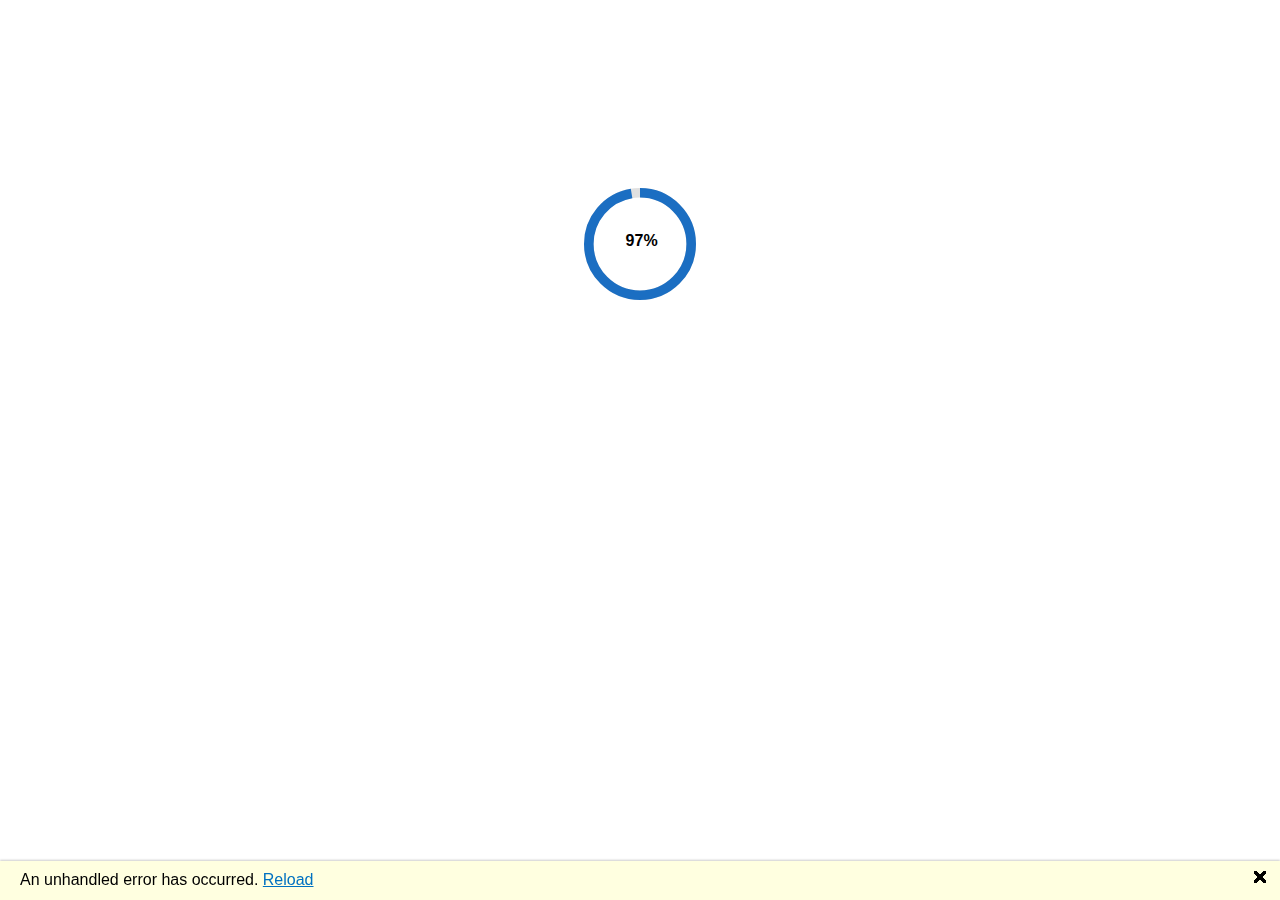
==== index.html @ b44f8e6b "deploy: 3f0998288489e30d8842318908e3edbe86fa5033" ====
<!DOCTYPE html>
<html lang="en">

<head>
    <meta charset="utf-8" />
    <meta name="viewport" content="width=device-width, initial-scale=1.0" />
    <title>Luiza Estate</title>
    <base href="/LuizaEstate.Web/" />
    <link rel="stylesheet" href="css/app.css" />
    <link rel="icon" type="image/png" href="favicon.png" />
    <link href="LuizaEstate.Web.styles.css" rel="stylesheet" />
    <link rel="preconnect" href="https://fonts.googleapis.com">
    <link rel="preconnect" href="https://fonts.gstatic.com" crossorigin>
    <link href="https://fonts.googleapis.com/css2?family=Montserrat:wght@300;400;500;700&display=swap" rel="stylesheet">
    <link href="_content/MudBlazor/MudBlazor.min.css" rel="stylesheet" />
</head>

<body>
    <div id="app">
        <svg class="loading-progress">
            <circle r="40%" cx="50%" cy="50%" />
            <circle r="40%" cx="50%" cy="50%" />
        </svg>
        <div class="loading-progress-text"></div>
    </div>

    <div id="blazor-error-ui">
        An unhandled error has occurred.
        <a href="." class="reload">Reload</a>
        <span class="dismiss">🗙</span>
    </div>
    <script src="_framework/blazor.webassembly.js"></script>
    <script src="_content/MudBlazor/MudBlazor.min.js"></script>
</body>

</html>
---- css/app.css ----
h1:focus {
    outline: none;
}

.loading-progress {
    position: relative;
    display: block;
    width: 8rem;
    height: 8rem;
    margin: 20vh auto 1rem auto;
}

    .loading-progress circle {
        fill: none;
        stroke: #e0e0e0;
        stroke-width: 0.6rem;
        transform-origin: 50% 50%;
        transform: rotate(-90deg);
    }

        .loading-progress circle:last-child {
            stroke: #1b6ec2;
            stroke-dasharray: calc(3.141 * var(--blazor-load-percentage, 0%) * 0.8), 500%;
            transition: stroke-dasharray 0.05s ease-in-out;
        }

.loading-progress-text {
    position: absolute;
    text-align: center;
    font-weight: bold;
    inset: calc(20vh + 3.25rem) 0 auto 0.2rem;
}

    .loading-progress-text:after {
        content: var(--blazor-load-percentage-text, "Loading");
    }

code {
    color: #c02d76;
}

.form-floating > .form-control-plaintext::placeholder, .form-floating > .form-control::placeholder {
    color: var(--bs-secondary-color);
    text-align: end;
}

.form-floating > .form-control-plaintext:focus::placeholder, .form-floating > .form-control:focus::placeholder {
    text-align: start;
}
---- LuizaEstate.Web.styles.css ----
/* /Layout/MainLayout.razor.rz.scp.css */
.page[b-f1tlbxedxn] {
    position: relative;
    display: flex;
    flex-direction: column;
}

main[b-f1tlbxedxn] {
    flex: 1;
}

.sidebar[b-f1tlbxedxn] {
    background-image: linear-gradient(180deg, rgb(5, 39, 103) 0%, #3a0647 70%);
}

.top-row[b-f1tlbxedxn] {
    background-color: #f7f7f7;
    border-bottom: 1px solid #d6d5d5;
    justify-content: flex-end;
    height: 3.5rem;
    display: flex;
    align-items: center;
}

    .top-row[b-f1tlbxedxn]  a, .top-row[b-f1tlbxedxn]  .btn-link {
        white-space: nowrap;
        margin-left: 1.5rem;
        text-decoration: none;
    }

    .top-row[b-f1tlbxedxn]  a:hover, .top-row[b-f1tlbxedxn]  .btn-link:hover {
        text-decoration: underline;
    }

    .top-row[b-f1tlbxedxn]  a:first-child {
        overflow: hidden;
        text-overflow: ellipsis;
    }

@media (max-width: 640.98px) {
    .top-row[b-f1tlbxedxn] {
        justify-content: space-between;
    }

    .top-row[b-f1tlbxedxn]  a, .top-row[b-f1tlbxedxn]  .btn-link {
        margin-left: 0;
    }
}

@media (min-width: 641px) {
    .page[b-f1tlbxedxn] {
        flex-direction: row;
    }

    .sidebar[b-f1tlbxedxn] {
        width: 250px;
        height: 100vh;
        position: sticky;
        top: 0;
    }

    .top-row[b-f1tlbxedxn] {
        position: sticky;
        top: 0;
        z-index: 1;
    }

    .top-row.auth[b-f1tlbxedxn]  a:first-child {
        flex: 1;
        text-align: right;
        width: 0;
    }

    .top-row[b-f1tlbxedxn], article[b-f1tlbxedxn] {
        padding-left: 2rem !important;
        padding-right: 1.5rem !important;
    }
}
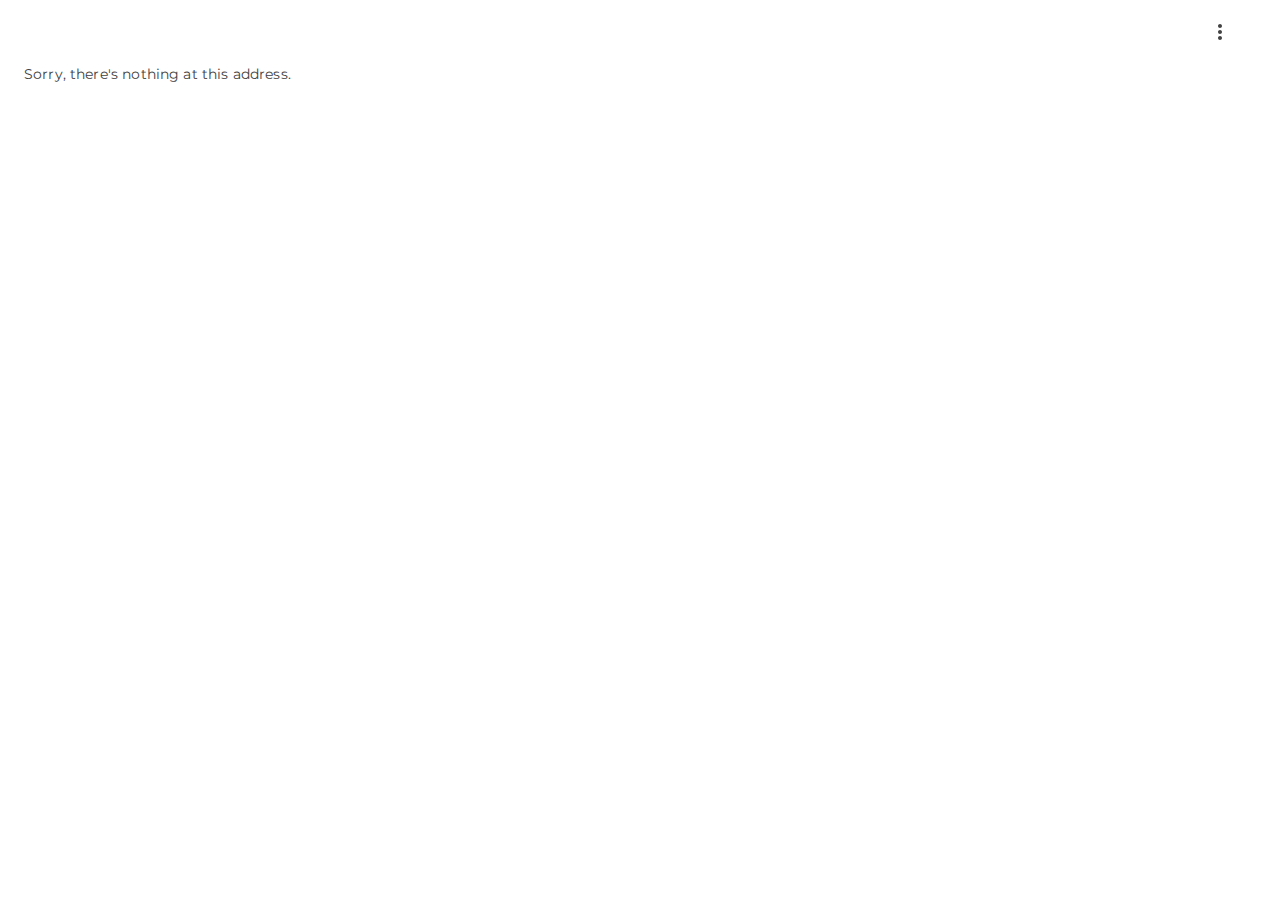
==== commit be52b429: "Update index.html" ====
--- a/index.html
+++ b/index.html
@@ -5,7 +5,7 @@
     <meta charset="utf-8" />
     <meta name="viewport" content="width=device-width, initial-scale=1.0" />
     <title>Luiza Estate</title>
-    <base href="/LuizaEstate.Web/" />
+    <base href="/" />
     <link rel="stylesheet" href="css/app.css" />
     <link rel="icon" type="image/png" href="favicon.png" />
     <link href="LuizaEstate.Web.styles.css" rel="stylesheet" />
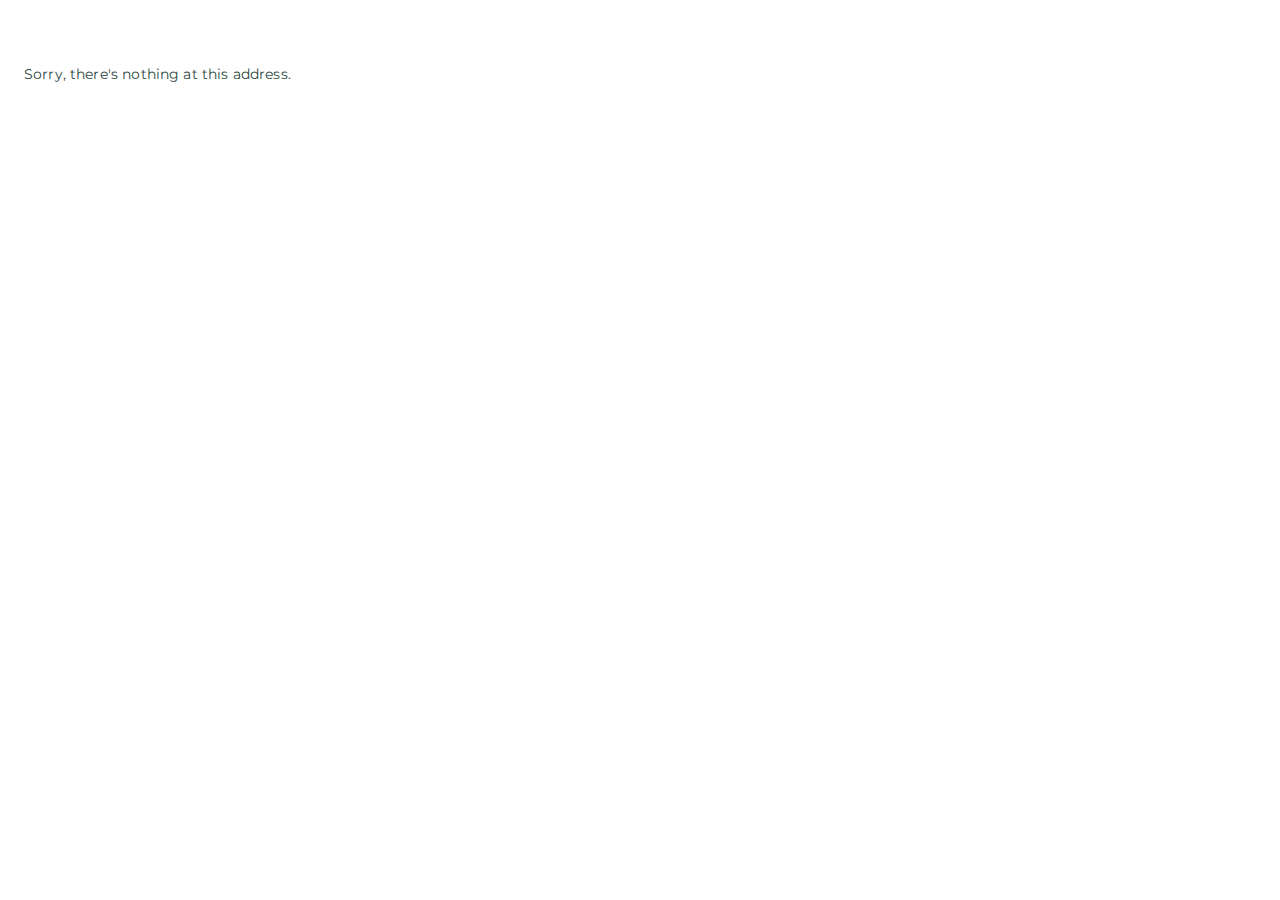
==== commit 3e1b4cdc: "deploy: 0b9017b1defbb063a3bef6701ecd0049570d0719" ====
--- a/index.html
+++ b/index.html
@@ -17,11 +17,24 @@
 
 <body>
     <div id="app">
-        <svg class="loading-progress">
-            <circle r="40%" cx="50%" cy="50%" />
-            <circle r="40%" cx="50%" cy="50%" />
+        <svg class="loading-progress" preserveAspectRatio="xMidYMid meet" data-bbox="42.796 54.231 114.187 87.86" xmlns="http://www.w3.org/2000/svg" viewBox="42.796 54.231 114.187 87.86" height="200" width="200" data-type="color" role="presentation" aria-hidden="true">
+            <defs>
+                <style>
+                    #comp-jtso7vu7 svg [data-color="1"] {
+                        fill: #EAEAD9;
+                    }
+
+                    #comp-jtso7vu7 svg [data-color="2"] {
+                        fill: #B87E58;
+                    }
+                </style>
+            </defs>
+            <g fill-rule="evenodd">
+                <path fill="#DCDCC8" d="M118.507 122.61c0 10.76-8.722 19.481-19.481 19.481-10.76 0-19.481-8.722-19.481-19.481 0-10.76 8.722-19.481 19.481-19.481 10.76 0 19.481 8.722 19.481 19.481z" data-color="1"></path>
+                <path fill-rule="nonzero" fill="#B87E58" d="M48.64 94.408v31.277h-5.844V91.23l57.093-36.999 57.094 37v34.453h-5.845V94.408L99.89 61.196 48.64 94.408z" data-color="2"></path>
+            </g>
         </svg>
-        <div class="loading-progress-text"></div>
+        <div class="loading-progress-text" style="font-family: Montserrat"></div>
     </div>
 
     <div id="blazor-error-ui">
--- a/css/app.css
+++ b/css/app.css
@@ -1,4 +1,4 @@
-h1:focus {
+﻿h1:focus {
     outline: none;
 }
 
@@ -46,4 +46,11 @@
 
 .form-floating > .form-control-plaintext:focus::placeholder, .form-floating > .form-control:focus::placeholder {
     text-align: start;
-}+}
+
+@media (max-width: 600px) {
+    .mud-typography.mud-typography-h1 {
+        font-size: 3.1rem;
+        /*line-height: 1.2em; */
+    }
+}
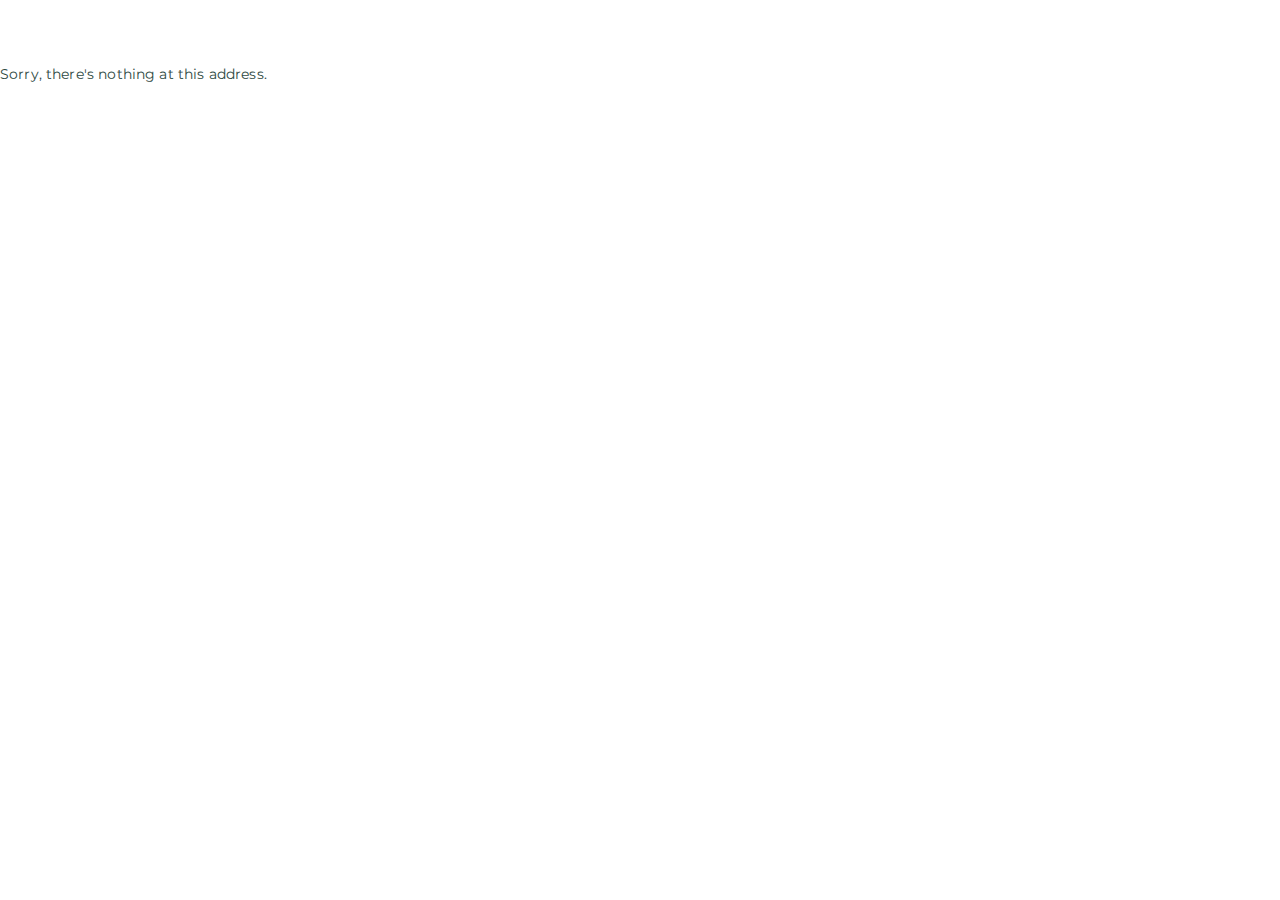
==== commit 50c259e9: "deploy: 80914cd81c4f016347f9c95e88ea6535e70b0f91" ====
--- a/index.html
+++ b/index.html
@@ -4,7 +4,6 @@
 <head>
     <meta charset="utf-8" />
     <meta name="viewport" content="width=device-width, initial-scale=1.0" />
-    <title>Luiza Estate</title>
     <base href="/" />
     <link rel="stylesheet" href="css/app.css" />
     <link rel="icon" type="image/png" href="favicon.png" />
@@ -13,6 +12,29 @@
     <link rel="preconnect" href="https://fonts.gstatic.com" crossorigin>
     <link href="https://fonts.googleapis.com/css2?family=Montserrat:wght@300;400;500;700&display=swap" rel="stylesheet">
     <link href="_content/MudBlazor/MudBlazor.min.css" rel="stylesheet" />
+
+    <title>Луиза Алиниседова - доверенный консультант по недвижимости | риэлторские услуги | Moscow, Russia</title>
+    <meta name="description" content="Luiza Estate - Луиза Алиниседова - доверенный консультант по недвижимости. Предоставляю риэлторские услуги на рынке недвижимости по Москве (Россия) и области. Услуги по покупке и продаже недвижимости на первичном, вторичном рынке, по аренде квартир. Проверяю перед покупкой недвижимость и документы." />
+    <link rel="canonical" href="https://luiza.estate" />
+    <meta property="og:title" content="Луиза Алиниседова - доверенный консультант по недвижимости | риэлторские услуги | Moscow, Russia" />
+    <meta property="og:description" content="Luiza Estate - Луиза Алиниседова - доверенный консультант по недвижимости. Предоставляю риэлторские услуги на рынке недвижимости по Москве (Россия) и области. Услуги по покупке и продаже недвижимости на первичном, вторичном рынке, по аренде квартир. Проверяю перед покупкой недвижимость и документы." />
+    <meta property="og:image" content="https://luiza.estate/sitecover1.png" />
+    <meta property="og:image:width" content="2500" />
+    <meta property="og:image:height" content="1330" />
+    <meta property="og:url" content="https://luiza.estate" />
+    <meta property="og:site_name" content="Luiza Estate" />
+    <meta property="og:type" content="website" />
+    <script type="application/ld+json">{"@context":"https://schema.org/","@type":"WebSite","url":"https://luiza.estate/","potentialAction":{"@type":"SearchAction","target":{"@type":"EntryPoint","urlTemplate":"https://luiza.estate/search?q={search_term}"},"query-input":"required name=search_term"}}</script>
+    <script type="application/ld+json">{"@context":"https://schema.org/","@type":"LocalBusiness","name":"Luiza Alinisedova","url":"https://luiza.estate","image":"https://luiza.estate/siteicon1.png","address":{"@type":"PostalAddress","addressCountry":"RU","addressLocality":"Moscow"}}</script>
+    <link rel="alternate" href="https://luiza.estate" hreflang="x-default" />
+    <link rel="alternate" href="https://luiza.estate?lang=en" hreflang="en-us" />
+    <link rel="alternate" href="https://luiza.estate" hreflang="ru-ru" />
+    <link rel="alternate" href="https://luiza.estate/blog-feed.xml" type="application/rss+xml" title="Luiza Estate - RSS" />
+    <meta name="twitter:card" content="summary_large_image" />
+    <meta name="twitter:title" content="Луиза Алиниседова - доверенный консультант по недвижимости | риэлторские услуги | Moscow, Russia" />
+    <meta name="twitter:description" content="Luiza Estate - Луиза Алиниседова - доверенный консультант по недвижимости. Предоставляю риэлторские услуги на рынке недвижимости по Москве (Россия) и области. Услуги по покупке и продаже недвижимости на первичном, вторичном рынке, по аренде квартир. Проверяю перед покупкой недвижимость и документы." />
+    <meta name="twitter:image" content="https://luiza.estate/sitecover1.png" />
+
 </head>
 
 <body>
--- a/css/app.css
+++ b/css/app.css
@@ -51,6 +51,5 @@
 @media (max-width: 600px) {
     .mud-typography.mud-typography-h1 {
         font-size: 3.1rem;
-        /*line-height: 1.2em; */
     }
 }
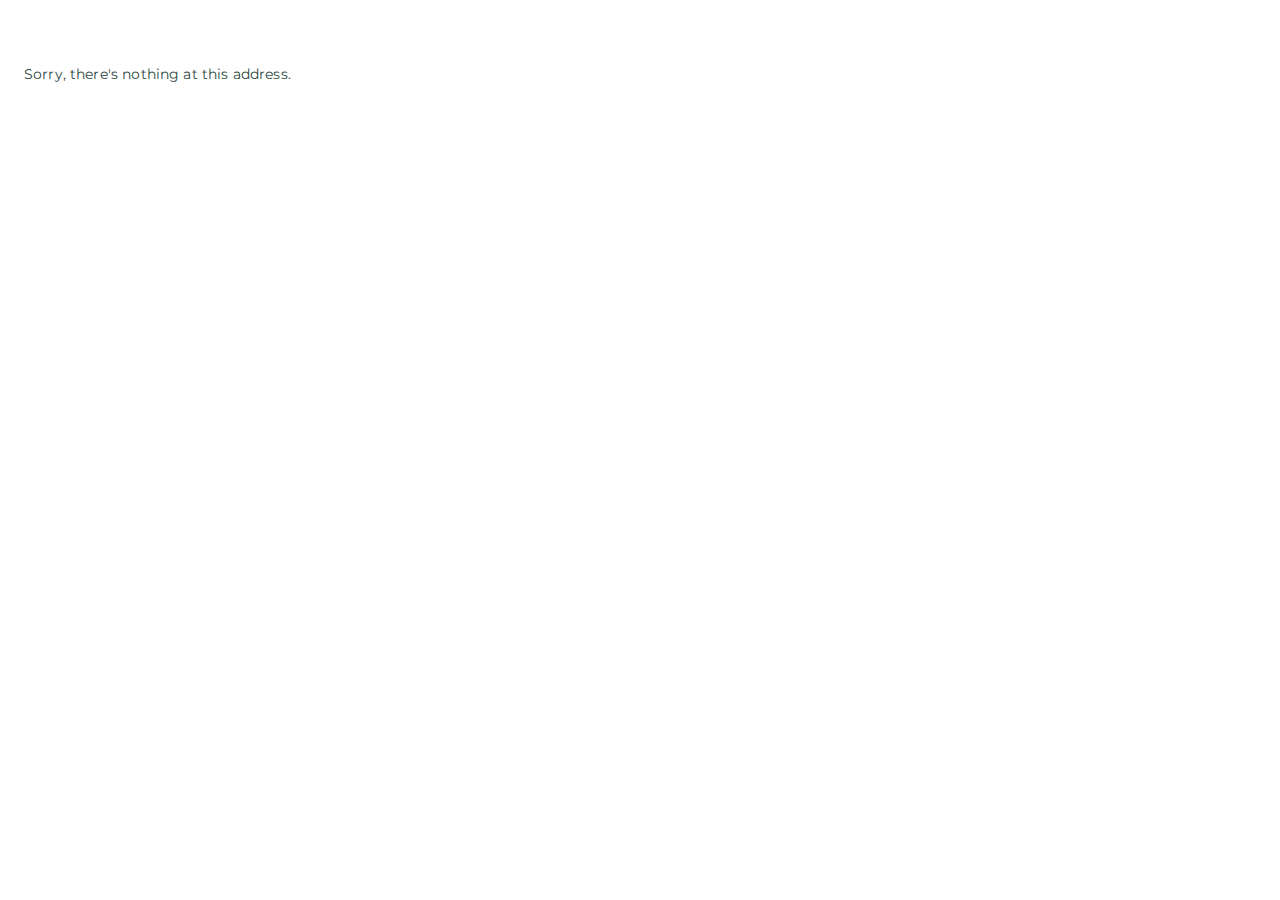
==== commit 46c74dad: "deploy: f76cc3c891605f0569618d40f30ca75a027a713c" ====
--- a/index.html
+++ b/index.html
@@ -13,7 +13,7 @@
     <link href="https://fonts.googleapis.com/css2?family=Montserrat:wght@300;400;500;700&display=swap" rel="stylesheet">
     <link href="_content/MudBlazor/MudBlazor.min.css" rel="stylesheet" />
 
-    <title>Луиза Алиниседова - доверенный консультант по недвижимости | риэлторские услуги | Moscow, Russia</title>
+    <title>Луиза Алиниседова — риэлтор в Москве | Luiza Estate</title>
     <meta name="description" content="Luiza Estate - Луиза Алиниседова - доверенный консультант по недвижимости. Предоставляю риэлторские услуги на рынке недвижимости по Москве (Россия) и области. Услуги по покупке и продаже недвижимости на первичном, вторичном рынке, по аренде квартир. Проверяю перед покупкой недвижимость и документы." />
     <link rel="canonical" href="https://luiza.estate" />
     <meta property="og:title" content="Луиза Алиниседова - доверенный консультант по недвижимости | риэлторские услуги | Moscow, Russia" />
@@ -27,34 +27,20 @@
     <script type="application/ld+json">{"@context":"https://schema.org/","@type":"WebSite","url":"https://luiza.estate/","potentialAction":{"@type":"SearchAction","target":{"@type":"EntryPoint","urlTemplate":"https://luiza.estate/search?q={search_term}"},"query-input":"required name=search_term"}}</script>
     <script type="application/ld+json">{"@context":"https://schema.org/","@type":"LocalBusiness","name":"Luiza Alinisedova","url":"https://luiza.estate","image":"https://luiza.estate/siteicon1.png","address":{"@type":"PostalAddress","addressCountry":"RU","addressLocality":"Moscow"}}</script>
     <link rel="alternate" href="https://luiza.estate" hreflang="x-default" />
-    <link rel="alternate" href="https://luiza.estate?lang=en" hreflang="en-us" />
+    <!--<link rel="alternate" href="https://luiza.estate?lang=en" hreflang="en-us" />-->
     <link rel="alternate" href="https://luiza.estate" hreflang="ru-ru" />
     <link rel="alternate" href="https://luiza.estate/blog-feed.xml" type="application/rss+xml" title="Luiza Estate - RSS" />
     <meta name="twitter:card" content="summary_large_image" />
     <meta name="twitter:title" content="Луиза Алиниседова - доверенный консультант по недвижимости | риэлторские услуги | Moscow, Russia" />
     <meta name="twitter:description" content="Luiza Estate - Луиза Алиниседова - доверенный консультант по недвижимости. Предоставляю риэлторские услуги на рынке недвижимости по Москве (Россия) и области. Услуги по покупке и продаже недвижимости на первичном, вторичном рынке, по аренде квартир. Проверяю перед покупкой недвижимость и документы." />
     <meta name="twitter:image" content="https://luiza.estate/sitecover1.png" />
-
 </head>
 
 <body>
     <div id="app">
-        <svg class="loading-progress" preserveAspectRatio="xMidYMid meet" data-bbox="42.796 54.231 114.187 87.86" xmlns="http://www.w3.org/2000/svg" viewBox="42.796 54.231 114.187 87.86" height="200" width="200" data-type="color" role="presentation" aria-hidden="true">
-            <defs>
-                <style>
-                    #comp-jtso7vu7 svg [data-color="1"] {
-                        fill: #EAEAD9;
-                    }
-
-                    #comp-jtso7vu7 svg [data-color="2"] {
-                        fill: #B87E58;
-                    }
-                </style>
-            </defs>
-            <g fill-rule="evenodd">
-                <path fill="#DCDCC8" d="M118.507 122.61c0 10.76-8.722 19.481-19.481 19.481-10.76 0-19.481-8.722-19.481-19.481 0-10.76 8.722-19.481 19.481-19.481 10.76 0 19.481 8.722 19.481 19.481z" data-color="1"></path>
-                <path fill-rule="nonzero" fill="#B87E58" d="M48.64 94.408v31.277h-5.844V91.23l57.093-36.999 57.094 37v34.453h-5.845V94.408L99.89 61.196 48.64 94.408z" data-color="2"></path>
-            </g>
+        <svg class="loading-progress" preserveAspectRatio="xMidYMid meet" viewBox="0 0 200 200" fill="none" xmlns="http://www.w3.org/2000/svg">
+            <path fill-rule="evenodd" clip-rule="evenodd" d="M132.609 142.823C132.609 161.669 117.332 176.944 98.4874 176.944C79.6412 176.944 64.3662 161.667 64.3662 142.823C64.3662 123.977 79.6429 108.702 98.4874 108.702C117.334 108.702 132.609 123.978 132.609 142.823Z" fill="#DCDCC8" />
+            <path d="M10.2358 93.4267V148.209H0V87.8604L99.9991 23.0562L200 87.8621V148.207H189.762V93.4267L100.001 35.2554L10.2358 93.4267Z" fill="#B87E58" />
         </svg>
         <div class="loading-progress-text" style="font-family: Montserrat"></div>
     </div>
